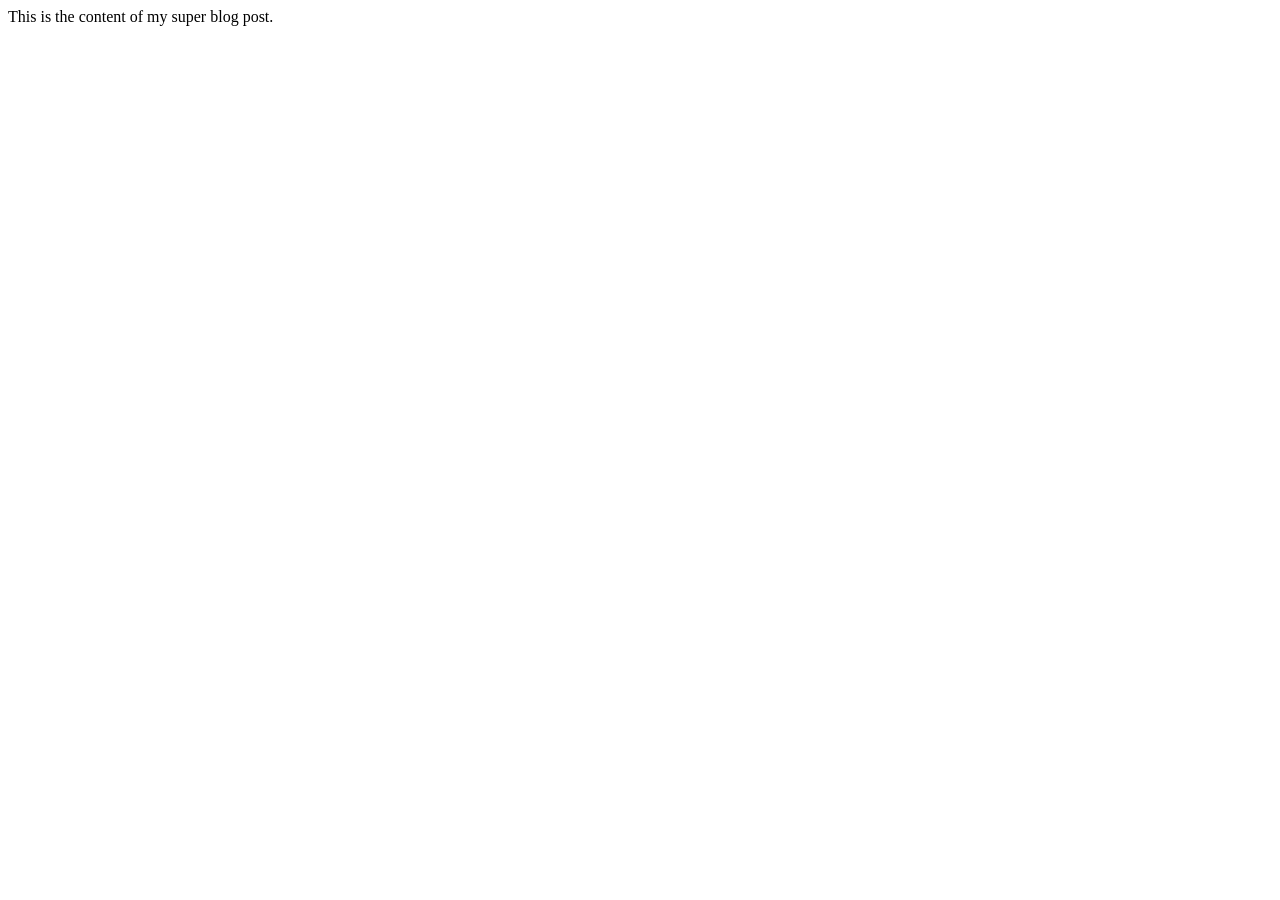
==== content/test-blog-post3.html @ 0bdffb63 "Add test posts" ====
<html>
    <head>
        <title>My super title</title>
        <meta name="tags" contents="thats, awesome" />
        <meta name="date" contents="2012-07-09 22:28" />
        <meta name="category" contents="yeah" />
        <meta name="author" contents="Alexis Métaireau" />
        <meta name="summary" contents="Short version for index and feeds" />
    </head>
    <body>
        This is the content of my super blog post.
    </body>
</html>
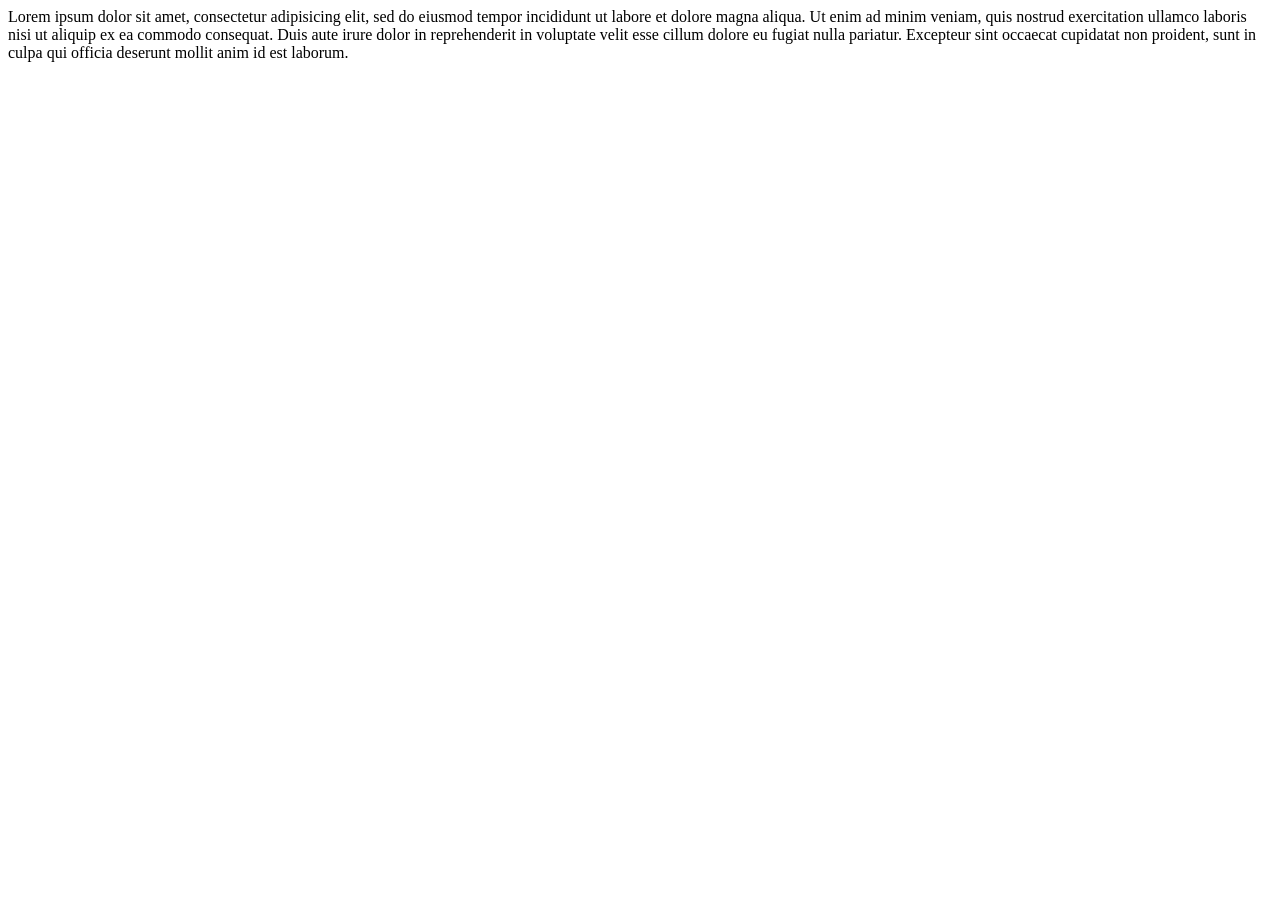
==== commit d2b0033c: "Working dev blog" ====
--- a/content/test-blog-post3.html
+++ b/content/test-blog-post3.html
@@ -1,13 +1,18 @@
 <html>
     <head>
-        <title>My super title</title>
-        <meta name="tags" contents="thats, awesome" />
-        <meta name="date" contents="2012-07-09 22:28" />
-        <meta name="category" contents="yeah" />
-        <meta name="author" contents="Alexis Métaireau" />
-        <meta name="summary" contents="Short version for index and feeds" />
+        <title>HTML Blog Post Test</title>
+        <meta name="tags" content="HTML Test" />
+        <meta name="date" content="2013-09-07 12:00" />
+        <meta name="category" content="Blog Test" />
+        <meta name="author" content="Kyle Mandli" />
+        <meta name="summary" content="Short version for index and feeds" />
     </head>
     <body>
-        This is the content of my super blog post.
+        Lorem ipsum dolor sit amet, consectetur adipisicing elit, sed do eiusmod
+        tempor incididunt ut labore et dolore magna aliqua. Ut enim ad minim veniam,
+        quis nostrud exercitation ullamco laboris nisi ut aliquip ex ea commodo
+        consequat. Duis aute irure dolor in reprehenderit in voluptate velit esse
+        cillum dolore eu fugiat nulla pariatur. Excepteur sint occaecat cupidatat non
+        proident, sunt in culpa qui officia deserunt mollit anim id est laborum.
     </body>
 </html>
